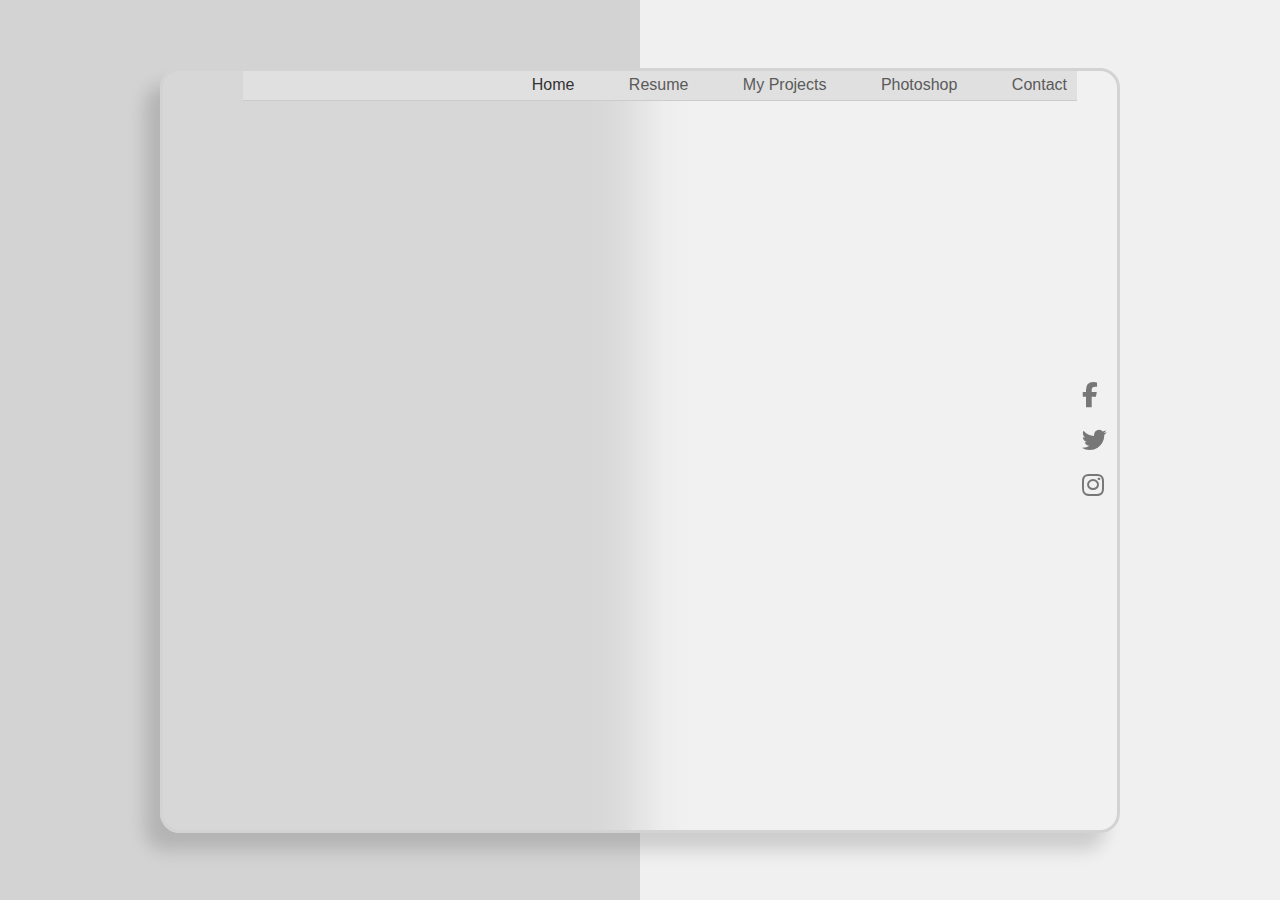
==== index.html @ 45276bea "- Finished the landing page. - Finished the resume page. - Added the projects" ====
<!DOCTYPE html>
<html lang="en">
<head>
    <meta charset="UTF-8">
    <meta http-equiv="X-UA-Compatible" content="IE=edge">
    <meta name="viewport" content="width=device-width, initial-scale=1.0">
    <title>Portfolio</title>
    
    <!-- Link Icon -->
    <link rel="stylesheet" href="https://cdnjs.cloudflare.com/ajax/libs/font-awesome/6.3.0/css/all.min.css">

    <!-- link File CSS -->
    <link rel="stylesheet" href="./assets/css/style.css">
</head>
<body>
    <div class="contanier">
        <div class="hero">
            <nav>
                <img src="./assets/img/logo.png" alt="ch-logo" class="logo">

                <div class="nav-links">
                    <a class="active" href="../WD-final-project/index.html">Home</a>
                    <a href="./pages/resume/index.html">Resume</a>
                    <a href="#">My Projects</a>
                    <a href="#">Photoshop</a>
                    <a href="#">Contact</a>
                </div>
            </nav>

            <div class="content">
                <div class="div-text">
                    <h1>Hi, I'am Clodete</h1>
                    <h4>BSIT Student</h4>
                    <p>Hello! I am currently a first-year BSIT student at FEU, focusing on cybersecurity. 
                      With a keen interest in protecting digital infrastructures, I am dedicated to mastering the \
                      complexities of cybersecurity and contributing to a safer digital worl</p>
                        <a href="#" class="btn">My Works</a>
                </div>

                <div class="div-img">
                    <img src="./assets/img/bg2.png" alt="">
                </div>
            </div>

            <div class="soc-link">
                <a href="https://www.facebook.com/clods7hernandez/"><i class="fa-brands fa-facebook-f"></i></a>
                <a href="https://x.com/clods8hernandez"><i class="fa-brands fa-twitter"></i></a>
                <a href="https://www.instagram.com/clods8hernandez/"><i class="fa-brands fa-instagram"></i></a>
            </div>
        </div>
    </div>
</body>
</html>
---- assets/css/style.css ----
*{
  padding: 0;
  margin: 0;
  box-sizing: border-box;
  font-family: sans-serif;
  text-decoration: none;
}
.contanier{
  width: 100%;
  height: 100vh;
  background-color: #f0f0f0;
  display: flex;
  justify-content: center;
  align-items: center;
}
.contanier::before{
  content: '';
  position: absolute;
  height: 100%;
  width: 50%;
  top: 0;
  left: 0;
  background-color: #d3d3d3;
}
.contanier .hero{
  position: relative;
  z-index: 10;
  height: 85vh;
  width: 75%;
  background: rgba(255, 255, 255, 0.1);
  backdrop-filter: blur(25px);
  border: 3px solid #d3d3d3;
  border-radius: 20px;
  box-shadow: -15px 17px 17px rgba(10, 10, 10, 0.15);
  padding: 0 40px 0 80px;
}
.hero nav{
  display: flex;
  justify-content: space-between;
  align-items: center;
  height: 30px;
  width: 100%;

}
.hero nav .logo{
  margin-left: 10px;
  width: 20px;
}
.hero nav .nav-links a {
  color: #5a5a5a;
  margin-left: 40px;
  margin-right: 10px;
  text-transform: capitalize;
  transition: 0.3s;
}
.hero nav .nav-links a:hover,
.hero nav .nav-links a.active{
  color: #787878;
}
.hero .content{
  display: flex;
  justify-content: space-between;
  align-items: center;
  padding-right: 40px;
}
.hero .content .div-text{
  width: 40%;
}
.hero .content .div-text h1{
  margin-bottom: 20px;
  font-size: 50px;
  color: #444444;
}
.hero .content .div-text h4{
  color: #242424;
  font-size: 24px;
  margin-bottom: 10px;
}
.hero .content .div-text p{
  color: #4f4f4f;
  margin-bottom: 50px;
  font-size: 18px;
}
.hero .content .div-text .btn {
  padding: 15px 20px;
  background-color: #a0a0a0; /* Medium gray */
  border: 2px solid #5a5a5a; /* Darker gray */
  color: #ffffff; /* White text */
  border-radius: 5px;
  font-weight: bold;
  transition: 0.3s;
}

.hero .content .div-text .btn:hover {
  background-color: #5a5a5a; /* Darker gray on hover */
  color: #ffffff; /* White text */
}

.soc-link {
  position: absolute;
  top: 50%;
  right: 10px;
  transform: translateY(-50%);
  display: flex;
  flex-direction: column;
}

.soc-link a i {
  font-size: 25px;
  cursor: pointer;
  color: #777777; /* Light gray */
  margin-bottom: 20px;
  transition: 0.4s;
}

.soc-link a i:hover {
  color: #5a5a5a; /* Darker gray on hover */
}

.hero {
  background-color: #f0f0f0; /* Light gray background */
}

.hero nav {
  background-color: #e0e0e0; /* Light gray */
  border-bottom: 1px solid #cccccc; /* Lighter gray border */
}

.hero nav .nav-links a {
  color: #5a5a5a; /* Medium gray */
}

.hero nav .nav-links a:hover,
.hero nav .nav-links a.active {
  color: #333333; /* Dark gray */
}

.hero .content .div-text {
  color: #333333; /* Dark gray text */
}


.hero .content .div-img{
  width: 40%;
}
.hero .content .div-img img{
  width: 100%;
}
/* animation */

.hero .logo,
.hero .content .div-text h1,
.hero .content .div-text h4,
.hero .content .div-text .btn{
  position: relative;
  top: 50px;
  animation: slide-top .5s linear forwards;
  opacity: 0;
}
.hero .logo{
  animation-delay: 0.2s;
}
.hero .content .div-text h1{
  animation-delay: 0.5s;
}
.hero .content .div-text h4{
  animation-delay: 0.9s;
}
.hero .content .div-text .btn{
  animation-delay: 1.8s;
}
@keyframes slide-top{
  0%{
      top: 50px;
      opacity: 0;
  }
  100%{
      top: 0;
      opacity: 1;
  }
}

.hero .content .div-text p{
  position: relative;
  left: 100px;
  animation: slide-right .5s linear forwards;
  animation-delay: 1.3s;
  opacity: 0;
}
@keyframes slide-right{
  0%{
      left: 100px;
      opacity: 0;
  }
  100%{
      left: 0;
      opacity: 1;
  }
}

.hero .content .div-img img{
  opacity: 0;
  transform: scale(0.8);
  animation: fade-img .5s linear forwards;
  animation-delay: 2.1s;
}
@keyframes fade-img{
  0%{
      opacity: 0;
      transform: scale(0.8);
  }
  100%{
      opacity: 1;
      transform: scale(1);
  }
}
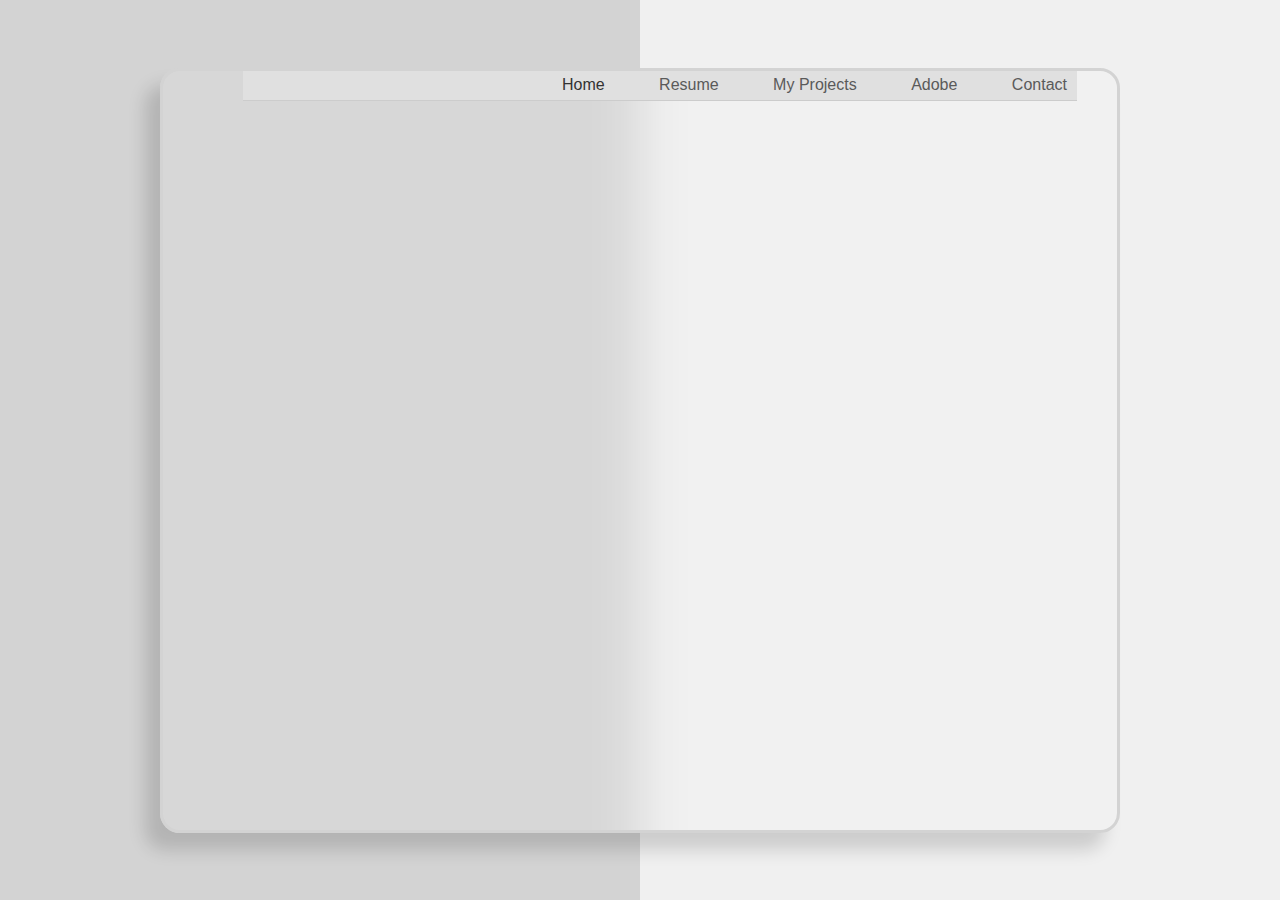
==== commit 698cd5b2: "- Fixed little details in my homepage" ====
--- a/index.html
+++ b/index.html
@@ -21,9 +21,9 @@
                 <div class="nav-links">
                     <a class="active" href="../WD-final-project/index.html">Home</a>
                     <a href="./pages/resume/index.html">Resume</a>
-                    <a href="#">My Projects</a>
-                    <a href="#">Photoshop</a>
-                    <a href="#">Contact</a>
+                    <a href="./pages/my-projects/index.html">My Projects</a>
+                    <a href="./pages/photoshop/index.html">Adobe</a>
+                    <a href="./pages/contact-us/index.html">Contact</a>
                 </div>
             </nav>
 
@@ -32,21 +32,15 @@
                     <h1>Hi, I'am Clodete</h1>
                     <h4>BSIT Student</h4>
                     <p>Hello! I am currently a first-year BSIT student at FEU, focusing on cybersecurity. 
-                      With a keen interest in protecting digital infrastructures, I am dedicated to mastering the \
+                      With a keen interest in protecting digital infrastructures, I am dedicated to mastering the
                       complexities of cybersecurity and contributing to a safer digital worl</p>
-                        <a href="#" class="btn">My Works</a>
                 </div>
 
                 <div class="div-img">
-                    <img src="./assets/img/bg2.png" alt="">
+                    <img src="./assets/img/about-us.JPEG" alt="">
                 </div>
             </div>
 
-            <div class="soc-link">
-                <a href="https://www.facebook.com/clods7hernandez/"><i class="fa-brands fa-facebook-f"></i></a>
-                <a href="https://x.com/clods8hernandez"><i class="fa-brands fa-twitter"></i></a>
-                <a href="https://www.instagram.com/clods8hernandez/"><i class="fa-brands fa-instagram"></i></a>
-            </div>
         </div>
     </div>
 </body>
--- a/assets/css/style.css
+++ b/assets/css/style.css
@@ -81,62 +81,32 @@
   margin-bottom: 50px;
   font-size: 18px;
 }
-.hero .content .div-text .btn {
-  padding: 15px 20px;
-  background-color: #a0a0a0; /* Medium gray */
-  border: 2px solid #5a5a5a; /* Darker gray */
-  color: #ffffff; /* White text */
-  border-radius: 5px;
-  font-weight: bold;
-  transition: 0.3s;
+.hero .content .div-text .btn:hover {
+  background-color: #5a5a5a; 
+  color: #ffffff; 
 }
 
-.hero .content .div-text .btn:hover {
-  background-color: #5a5a5a; /* Darker gray on hover */
-  color: #ffffff; /* White text */
-}
-
-.soc-link {
-  position: absolute;
-  top: 50%;
-  right: 10px;
-  transform: translateY(-50%);
-  display: flex;
-  flex-direction: column;
-}
-
-.soc-link a i {
-  font-size: 25px;
-  cursor: pointer;
-  color: #777777; /* Light gray */
-  margin-bottom: 20px;
-  transition: 0.4s;
-}
-
-.soc-link a i:hover {
-  color: #5a5a5a; /* Darker gray on hover */
-}
 
 .hero {
-  background-color: #f0f0f0; /* Light gray background */
+  background-color: #f0f0f0; 
 }
 
 .hero nav {
-  background-color: #e0e0e0; /* Light gray */
-  border-bottom: 1px solid #cccccc; /* Lighter gray border */
+  background-color: #e0e0e0; 
+  border-bottom: 1px solid #cccccc; 
 }
 
 .hero nav .nav-links a {
-  color: #5a5a5a; /* Medium gray */
+  color: #5a5a5a; 
 }
 
 .hero nav .nav-links a:hover,
 .hero nav .nav-links a.active {
-  color: #333333; /* Dark gray */
+  color: #333333; 
 }
 
 .hero .content .div-text {
-  color: #333333; /* Dark gray text */
+  color: #333333; 
 }
 
 
@@ -145,13 +115,12 @@
 }
 .hero .content .div-img img{
   width: 100%;
+  padding-top: 40px;
 }
-/* animation */
 
 .hero .logo,
 .hero .content .div-text h1,
-.hero .content .div-text h4,
-.hero .content .div-text .btn{
+.hero .content .div-text h4 {
   position: relative;
   top: 50px;
   animation: slide-top .5s linear forwards;
@@ -166,9 +135,7 @@
 .hero .content .div-text h4{
   animation-delay: 0.9s;
 }
-.hero .content .div-text .btn{
-  animation-delay: 1.8s;
-}
+
 @keyframes slide-top{
   0%{
       top: 50px;
